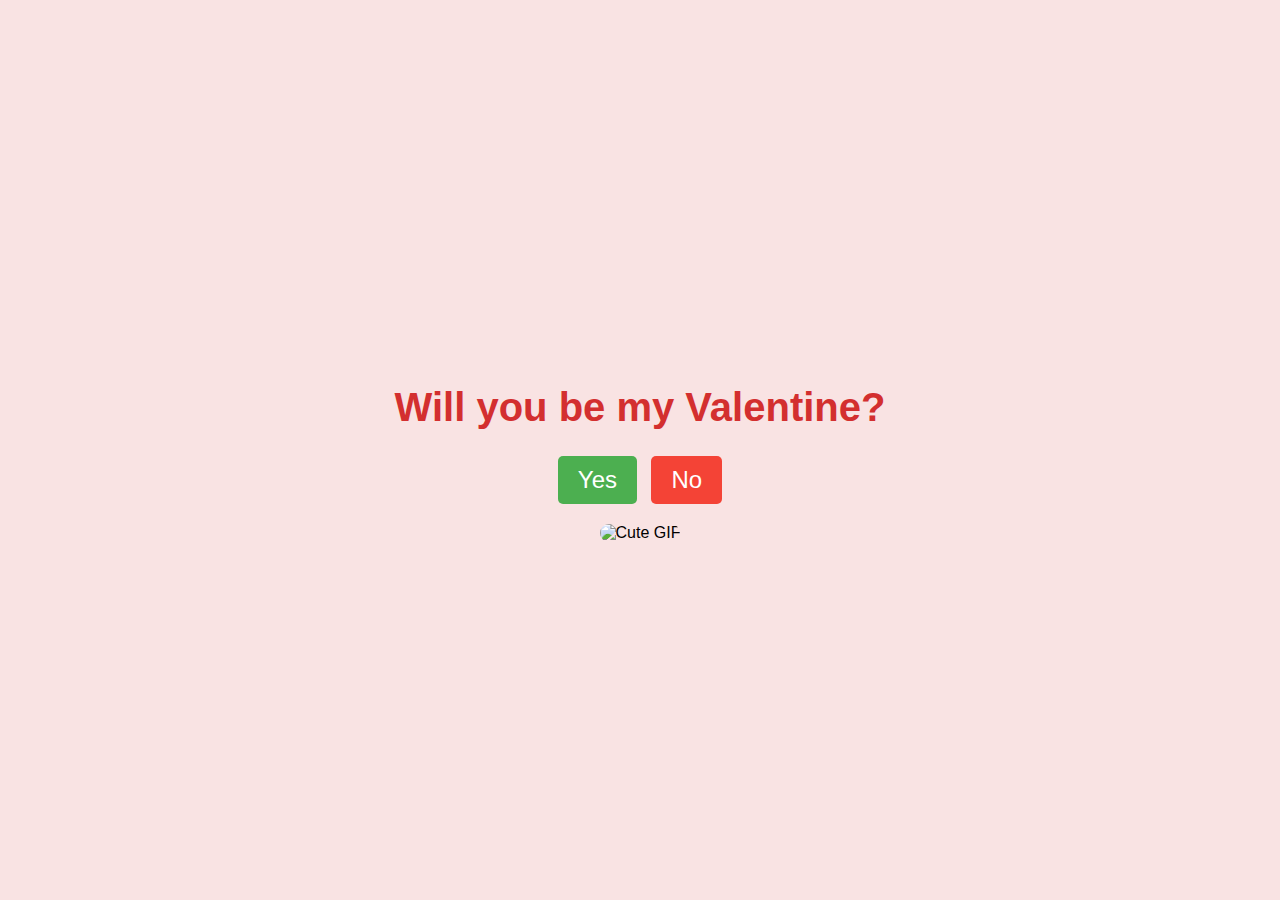
==== index.html @ 6fc7188f "Add files via upload" ====
<!DOCTYPE html>
<html lang="en">
<head>
    <meta charset="UTF-8">
    <meta name="viewport" content="width=device-width, initial-scale=1.0">
    <title>Will You Be My Valentine?</title>
    <link rel="stylesheet" href="styles.css">
</head>
<body>
    <div class="container">
        <h1>Will you be my Valentine?</h1>
        <div class="buttons">
            <button class="yes-button" onclick="handleYesClick()">Yes</button>
            <button class="no-button" onclick="handleNoClick()">No</button>
        </div>
        <div class="gif_container">
            <img src="https://media1.giphy.com/media/v1.Y2lkPTc5MGI3NjExbW5lenZyZHI5OXM2eW95b3pmMG40cWVrMDhtNjVuM3A4dGNxa2g2dSZlcD12MV9pbnRlcm5hbF9naWZfYnlfaWQmY3Q9cw/VM1fcpu2bKs1e2Kdbj/giphy.gif" alt="Cute GIF">
        </div>
    </div>
    <script src="script.js"></script>
</body>
</html>
---- styles.css ----
body {
    display: flex;
    justify-content: center;
    align-items: center;
    height: 100vh;
    margin: 0;
    background-color: #f9e3e3;
    font-family: 'Arial', sans-serif;
    flex-direction: column;
  }
  
  .container {
    text-align: center;
  }
  
  h1 {
    font-size: 2.5em;
    color: #d32f2f;
  }
  
  .buttons {
    margin-top: 20px;
  }
  
  .yes-button {
    font-size: 1.5em;
    padding: 10px 20px;
    margin-right: 10px;
    background-color: #4caf50;
    color: white;
    border: none;
    border-radius: 5px;
    cursor: pointer;
  }
  
  .no-button {
    font-size: 1.5em;
    padding: 10px 20px;
    background-color: #f44336;
    color: white;
    border: none;
    border-radius: 5px;
    cursor: pointer;
  }
  
  .gif_container img {
    max-width: 100%;
    height: auto;
    border-radius: 10px;
    margin-top: 20px;
  }
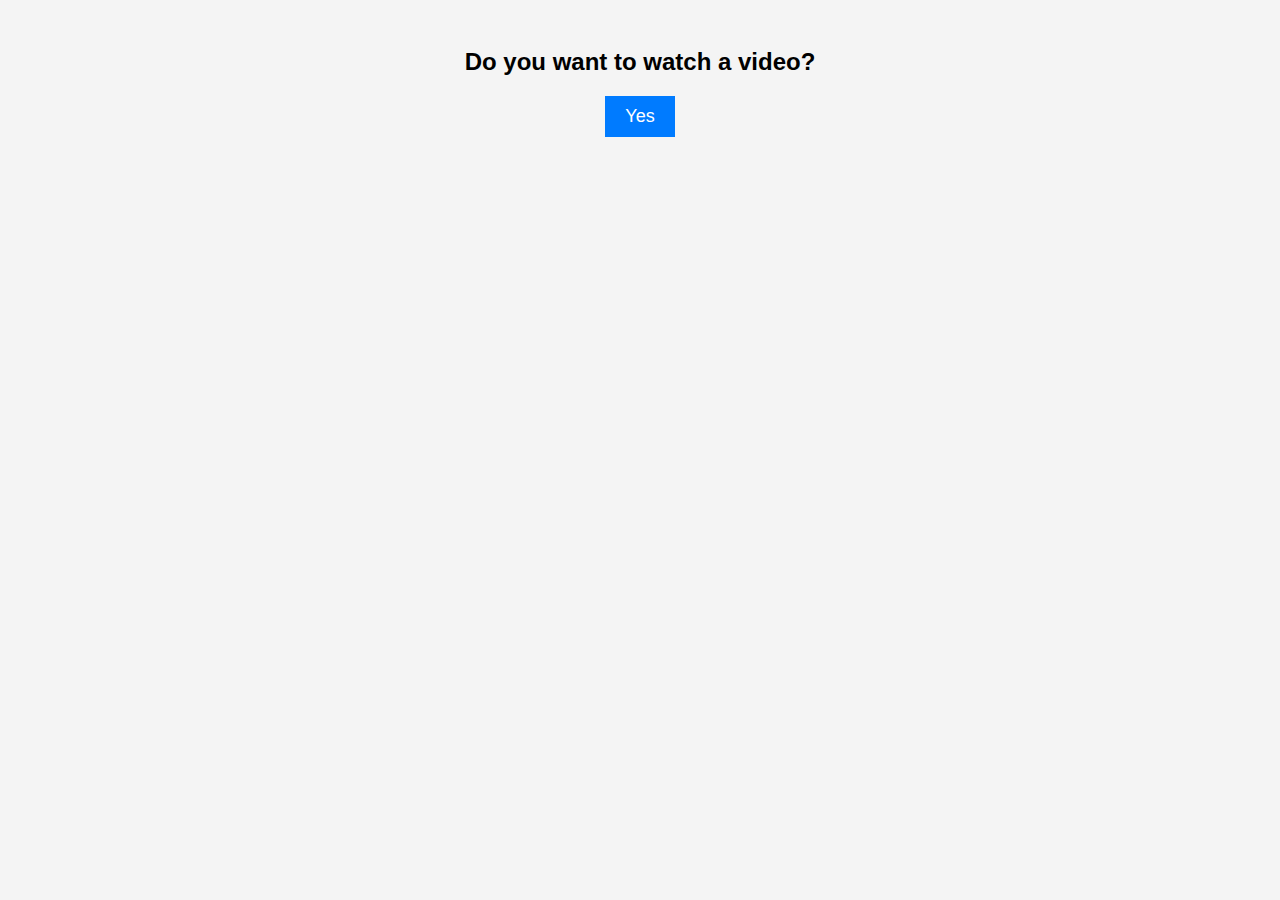
==== commit 076d6cd1: "Add files via upload" ====
--- a/index.html
+++ b/index.html
@@ -3,20 +3,24 @@
 <head>
     <meta charset="UTF-8">
     <meta name="viewport" content="width=device-width, initial-scale=1.0">
-    <title>Will You Be My Valentine?</title>
-    <link rel="stylesheet" href="styles.css">
+    <title>Interactive Website</title>
+    <link rel="stylesheet" href="style.css">
 </head>
 <body>
-    <div class="container">
-        <h1>Will you be my Valentine?</h1>
-        <div class="buttons">
-            <button class="yes-button" onclick="handleYesClick()">Yes</button>
-            <button class="no-button" onclick="handleNoClick()">No</button>
-        </div>
-        <div class="gif_container">
-            <img src="https://media1.giphy.com/media/v1.Y2lkPTc5MGI3NjExbW5lenZyZHI5OXM2eW95b3pmMG40cWVrMDhtNjVuM3A4dGNxa2g2dSZlcD12MV9pbnRlcm5hbF9naWZfYnlfaWQmY3Q9cw/VM1fcpu2bKs1e2Kdbj/giphy.gif" alt="Cute GIF">
-        </div>
+
+    <div id="start-screen">
+        <h2>Do you want to watch a video?</h2>
+        <button onclick="changeScreen()">Yes</button>
     </div>
+
+    <div id="video-screen" class="hidden">
+        <h2>Welcome to the new screen!</h2>
+        <iframe id="video" width="560" height="315" 
+                src="https://www.youtube.com/embed/YOUR_VIDEO_ID" 
+                frameborder="0" allowfullscreen>
+        </iframe>
+    </div>
+
     <script src="script.js"></script>
 </body>
-</html>+</html>
--- a/style.css
+++ b/style.css
@@ -0,0 +1,23 @@
+body {
+    text-align: center;
+    font-family: Arial, sans-serif;
+    background-color: #f4f4f4;
+    padding: 20px;
+}
+
+.hidden {
+    display: none;
+}
+
+button {
+    background-color: #007bff;
+    color: white;
+    padding: 10px 20px;
+    border: none;
+    cursor: pointer;
+    font-size: 18px;
+}
+
+button:hover {
+    background-color: #0056b3;
+}
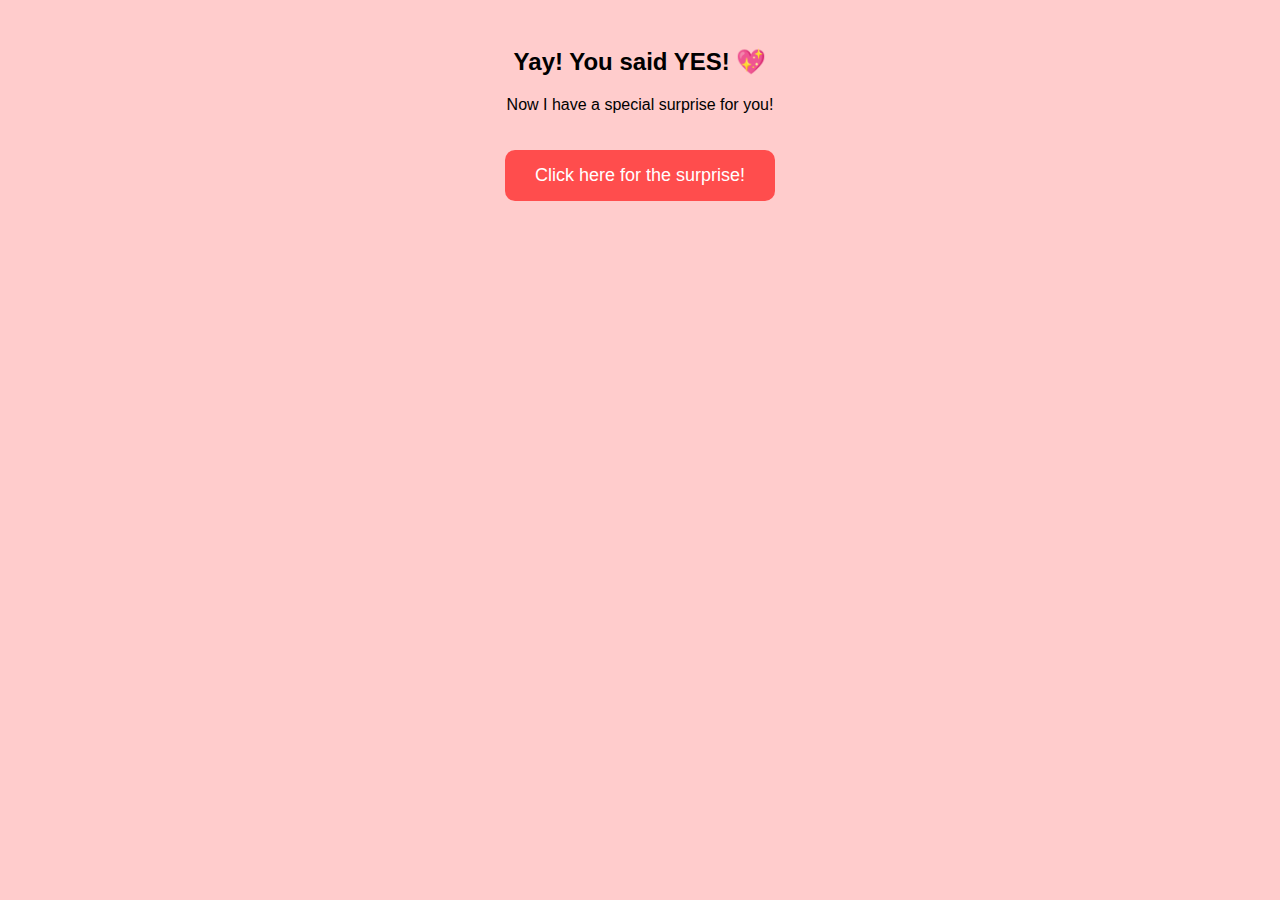
==== commit 31127d50: "Add files via upload" ====
--- a/index.html
+++ b/index.html
@@ -3,24 +3,94 @@
 <head>
     <meta charset="UTF-8">
     <meta name="viewport" content="width=device-width, initial-scale=1.0">
-    <title>Interactive Website</title>
+    <title>Valentine's Invitation</title>
     <link rel="stylesheet" href="style.css">
+    <style>
+        body {
+            background-color: #ffcccc;
+            font-family: Arial, sans-serif;
+        }
+        .hidden {
+            display: none;
+        }
+        .centered {
+            text-align: center;
+            margin-top: 20px;
+        }
+        .popup-btn {
+            background-color: #ff4d4d;
+            color: white;
+            padding: 15px 30px;
+            font-size: 18px;
+            border: none;
+            cursor: pointer;
+            display: inline-block;
+            margin-top: 20px;
+            border-radius: 10px;
+        }
+        .popup-btn:hover {
+            background-color: #cc0000;
+        }
+    </style>
 </head>
 <body>
-
-    <div id="start-screen">
-        <h2>Do you want to watch a video?</h2>
-        <button onclick="changeScreen()">Yes</button>
+    <div id="yes-landing-page">
+        <h2>Yay! You said YES! 💖</h2>
+        <p>Now I have a special surprise for you!</p>
+        <button class="popup-btn" onclick="showVideoPage()">Click here for the surprise!</button>
     </div>
 
-    <div id="video-screen" class="hidden">
-        <h2>Welcome to the new screen!</h2>
+    <div id="video-page" class="hidden centered">
+        <h2>Here’s a special video for you!</h2>
         <iframe id="video" width="560" height="315" 
-                src="https://www.youtube.com/embed/YOUR_VIDEO_ID" 
+                src="https://www.youtube.com/embed/FR_7ox1oqJw" 
                 frameborder="0" allowfullscreen>
+                onended="showNextButton()">
         </iframe>
+        <button id="next-btn" class="popup-btn hidden" onclick="showSchedulePage()">Click Me</button>
     </div>
 
-    <script src="script.js"></script>
+    <div id="schedule-page" class="hidden schedule">
+        <h2>Our Date Schedule</h2>
+        <ul>
+            <li>10:00 AM - Pick up from your house - Your House <br> <img src="your_house_image.jpg" alt="Your House"></li>
+            <li>11:00 AM - Eat at a Korean Place - Koggi/Seoul Garden <br> 
+                <img src="koggi_restaurant.jpg" alt="Koggi Restaurant"> 
+                <img src="seoul_garden.jpg" alt="Seoul Garden">
+            </li>
+            <li>12:00 PM - Walking around the mall</li>
+            <li>3:00 PM - Van Gogh Museum <br>
+                <img src="van_gogh_museum.jpg" alt="Van Gogh Museum">
+            </li>
+            <li>6:00 PM - Eat at the Mexican Taco place <br>
+                <img src="mexican_taco_place.jpg" alt="Mexican Taco Place">
+            </li>
+            <li>8:00 PM - Go home and watch some movies <br>
+                <img src="netflix_and_chill.jpg" alt="Netflix and Chill">
+                <img src="funny_stick_figure.jpg" alt="Funny Stick Figure">
+            </li>
+            <li>12:00 AM - Send Neko home <br>
+                <img src="sad_emoji.jpg" alt="Sad Emoji">
+            </li>
+        </ul>
+    </div>
+
+    <script>
+        function showVideoPage() {
+            document.getElementById("yes-landing-page").style.display = "none";
+            document.getElementById("video-page").style.display = "block";
+        }
+
+        function showNextButton() {
+            document.getElementById("next-btn").classList.remove("hidden");
+        }
+
+        function showSchedulePage() {
+            document.getElementById("video-page").style.display = "none";
+            document.getElementById("schedule-page").style.display = "block";
+        }
+
+        document.getElementById("video").addEventListener("ended", showNextButton);
+    </script>
 </body>
 </html>
--- a/style.css
+++ b/style.css
@@ -1,7 +1,7 @@
 body {
     text-align: center;
     font-family: Arial, sans-serif;
-    background-color: #f4f4f4;
+    background-color: #ffcccc;
     padding: 20px;
 }
 
@@ -10,14 +10,15 @@
 }
 
 button {
-    background-color: #007bff;
+    background-color: #ff4d4d;
     color: white;
     padding: 10px 20px;
     border: none;
     cursor: pointer;
     font-size: 18px;
+    border-radius: 10px;
 }
 
 button:hover {
-    background-color: #0056b3;
+    background-color: #cc0000;
 }
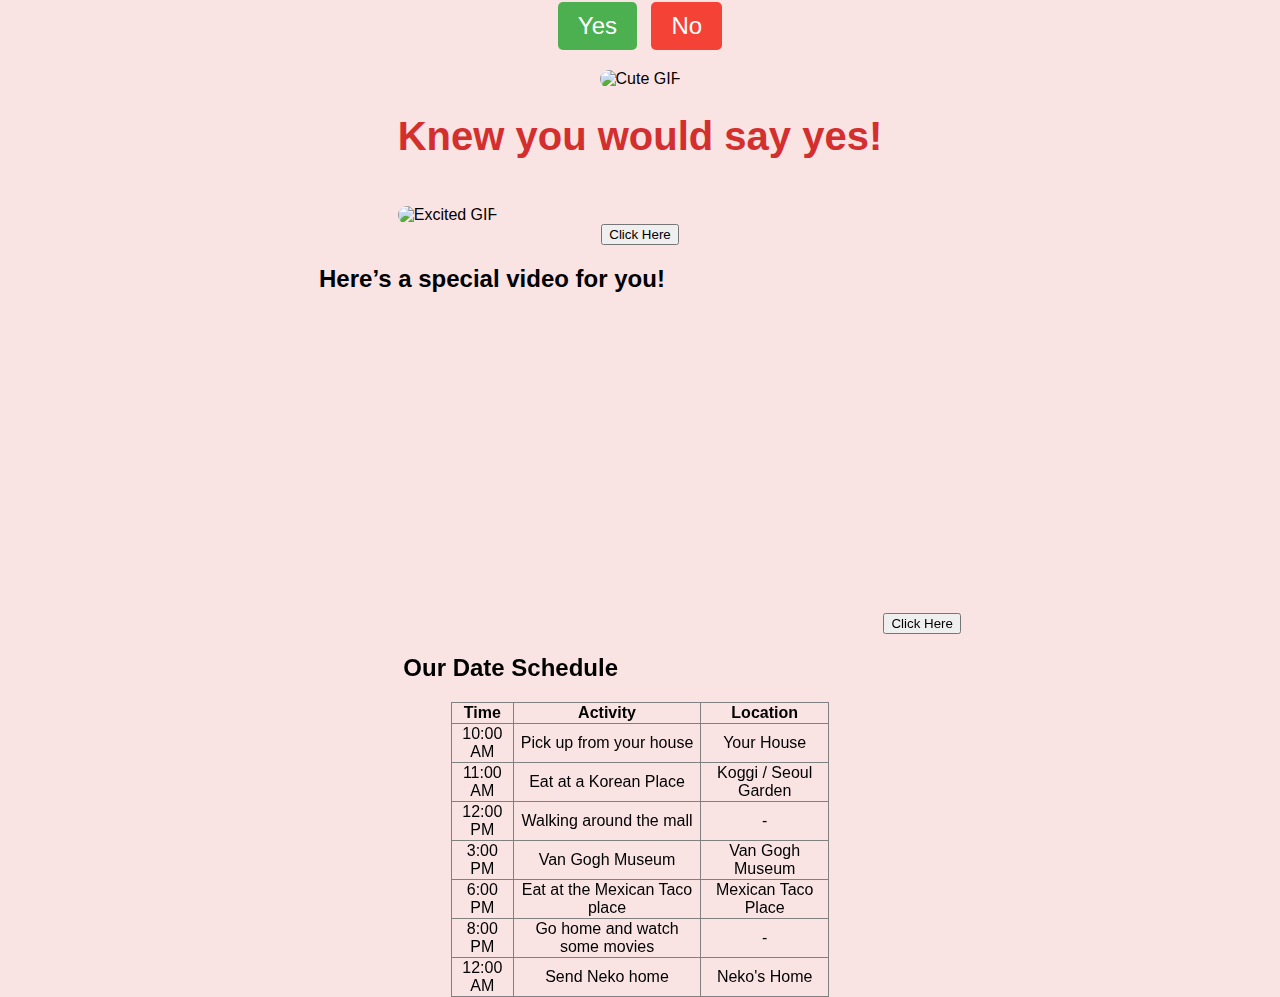
==== commit 5adbe0b5: "Add files via upload" ====
--- a/index.html
+++ b/index.html
@@ -3,94 +3,109 @@
 <head>
     <meta charset="UTF-8">
     <meta name="viewport" content="width=device-width, initial-scale=1.0">
-    <title>Valentine's Invitation</title>
-    <link rel="stylesheet" href="style.css">
-    <style>
-        body {
-            background-color: #ffcccc;
-            font-family: Arial, sans-serif;
-        }
-        .hidden {
-            display: none;
-        }
-        .centered {
-            text-align: center;
-            margin-top: 20px;
-        }
-        .popup-btn {
-            background-color: #ff4d4d;
-            color: white;
-            padding: 15px 30px;
-            font-size: 18px;
-            border: none;
-            cursor: pointer;
-            display: inline-block;
-            margin-top: 20px;
-            border-radius: 10px;
-        }
-        .popup-btn:hover {
-            background-color: #cc0000;
-        }
-    </style>
+    <title>Will You Be My Valentine?</title>
+    <link rel="stylesheet" href="styles.css">
 </head>
 <body>
-    <div id="yes-landing-page">
-        <h2>Yay! You said YES! 💖</h2>
-        <p>Now I have a special surprise for you!</p>
-        <button class="popup-btn" onclick="showVideoPage()">Click here for the surprise!</button>
+    <div class="container">
+        <h1>Will you be my Valentine?</h1>
+        <div class="buttons">
+            <button class="yes-button" onclick="handleYesClick()">Yes</button>
+            <button class="no-button" onclick="handleNoClick()">No</button>
+        </div>
+        <div class="gif_container">
+            <img src="https://media1.giphy.com/media/v1.Y2lkPTc5MGI3NjExbW5lenZyZHI5OXM2eW95b3pmMG40cWVrMDhtNjVuM3A4dGNxa2g2dSZlcD12MV9pbnRlcm5hbF9naWZfYnlfaWQmY3Q9cw/VM1fcpu2bKs1e2Kdbj/giphy.gif" alt="Cute GIF">
     </div>
-
+</div>
+    <script src="script.js"></script>
+    <div id="yes-page" class="hidden">
+        <h1>Knew you would say yes!</h1>
+        <div class="gif_container">
+            <img src="https://media4.giphy.com/media/v1.Y2lkPTc5MGI3NjExMmo3c3l5ODh3ZGN6NHhhaDE2Mjg1ZjkwOXczdDFxbWM3dTBtaW9zaiZlcD12MV9pbnRlcm5hbF9naWZfYnlfaWQmY3Q9cw/9XY4f3FgFTT4QlaYqa/giphy.gif" alt="Excited GIF">
+        </div>
+    </div>
+                <button id="next-btn" class="popup-btn hidden" onclick="goToVideoPage()">Click Here</button>
+    <script>
+        setTimeout(() => {
+            document.getElementById('next-btn').classList.remove('hidden');
+        }, 8000);
+        function handleYesClick() {
+            document.querySelector('.container').style.display = 'none';
+            document.getElementById('yes-page').style.display = 'block';
+        }
+    </script>
     <div id="video-page" class="hidden centered">
         <h2>Here’s a special video for you!</h2>
         <iframe id="video" width="560" height="315" 
                 src="https://www.youtube.com/embed/FR_7ox1oqJw" 
                 frameborder="0" allowfullscreen>
-                onended="showNextButton()">
+                onended="showScheduleButton()">
         </iframe>
-        <button id="next-btn" class="popup-btn hidden" onclick="showSchedulePage()">Click Me</button>
+        <button id="final-btn" class="popup-btn hidden" onclick="goToSchedulePage()">Click Here</button>
     </div>
-
-    <div id="schedule-page" class="hidden schedule">
-        <h2>Our Date Schedule</h2>
-        <ul>
-            <li>10:00 AM - Pick up from your house - Your House <br> <img src="your_house_image.jpg" alt="Your House"></li>
-            <li>11:00 AM - Eat at a Korean Place - Koggi/Seoul Garden <br> 
-                <img src="koggi_restaurant.jpg" alt="Koggi Restaurant"> 
-                <img src="seoul_garden.jpg" alt="Seoul Garden">
-            </li>
-            <li>12:00 PM - Walking around the mall</li>
-            <li>3:00 PM - Van Gogh Museum <br>
-                <img src="van_gogh_museum.jpg" alt="Van Gogh Museum">
-            </li>
-            <li>6:00 PM - Eat at the Mexican Taco place <br>
-                <img src="mexican_taco_place.jpg" alt="Mexican Taco Place">
-            </li>
-            <li>8:00 PM - Go home and watch some movies <br>
-                <img src="netflix_and_chill.jpg" alt="Netflix and Chill">
-                <img src="funny_stick_figure.jpg" alt="Funny Stick Figure">
-            </li>
-            <li>12:00 AM - Send Neko home <br>
-                <img src="sad_emoji.jpg" alt="Sad Emoji">
-            </li>
-        </ul>
-    </div>
-
     <script>
-        function showVideoPage() {
-            document.getElementById("yes-landing-page").style.display = "none";
+        function goToVideoPage() {
+            document.getElementById("yes-page").style.display = "none";
             document.getElementById("video-page").style.display = "block";
         }
-
-        function showNextButton() {
-            document.getElementById("next-btn").classList.remove("hidden");
-        }
-
-        function showSchedulePage() {
+    </script>
+    <div id="schedule-page" class="hidden centered">
+        <h2>Our Date Schedule</h2>
+        <table border="1" style="width: 80%; margin: auto; text-align: center; border-collapse: collapse;">
+            <thead>
+                <tr>
+                    <th>Time</th>
+                    <th>Activity</th>
+                    <th>Location</th>
+                </tr>
+            </thead>
+            <tbody>
+                <tr>
+                    <td>10:00 AM</td>
+                    <td>Pick up from your house</td>
+                    <td>Your House</td>
+                </tr>
+                <tr>
+                    <td>11:00 AM</td>
+                    <td>Eat at a Korean Place</td>
+                    <td>Koggi / Seoul Garden</td>
+                </tr>
+                <tr>
+                    <td>12:00 PM</td>
+                    <td>Walking around the mall</td>
+                    <td>-</td>
+                </tr>
+                <tr>
+                    <td>3:00 PM</td>
+                    <td>Van Gogh Museum</td>
+                    <td>Van Gogh Museum</td>
+                </tr>
+                <tr>
+                    <td>6:00 PM</td>
+                    <td>Eat at the Mexican Taco place</td>
+                    <td>Mexican Taco Place</td>
+                </tr>
+                <tr>
+                    <td>8:00 PM</td>
+                    <td>Go home and watch some movies</td>
+                    <td>-</td>
+                </tr>
+                <tr>
+                    <td>12:00 AM</td>
+                    <td>Send Neko home</td>
+                    <td>Neko's Home</td>
+                </tr>
+            </tbody>
+        </table>
+    </div>
+    <script>
+        function goToSchedulePage() {
             document.getElementById("video-page").style.display = "none";
             document.getElementById("schedule-page").style.display = "block";
         }
-
-        document.getElementById("video").addEventListener("ended", showNextButton);
+        document.getElementById("video").addEventListener("ended", () => {
+            document.getElementById("final-btn").classList.remove("hidden");
+        });
     </script>
 </body>
 </html>
--- a/styles.css
+++ b/styles.css
@@ -0,0 +1,51 @@
+body {
+    display: flex;
+    justify-content: center;
+    align-items: center;
+    height: 100vh;
+    margin: 0;
+    background-color: #f9e3e3;
+    font-family: 'Arial', sans-serif;
+    flex-direction: column;
+  }
+  
+  .container {
+    text-align: center;
+  }
+  
+  h1 {
+    font-size: 2.5em;
+    color: #d32f2f;
+  }
+  
+  .buttons {
+    margin-top: 20px;
+  }
+  
+  .yes-button {
+    font-size: 1.5em;
+    padding: 10px 20px;
+    margin-right: 10px;
+    background-color: #4caf50;
+    color: white;
+    border: none;
+    border-radius: 5px;
+    cursor: pointer;
+  }
+  
+  .no-button {
+    font-size: 1.5em;
+    padding: 10px 20px;
+    background-color: #f44336;
+    color: white;
+    border: none;
+    border-radius: 5px;
+    cursor: pointer;
+  }
+  
+  .gif_container img {
+    max-width: 100%;
+    height: auto;
+    border-radius: 10px;
+    margin-top: 20px;
+  }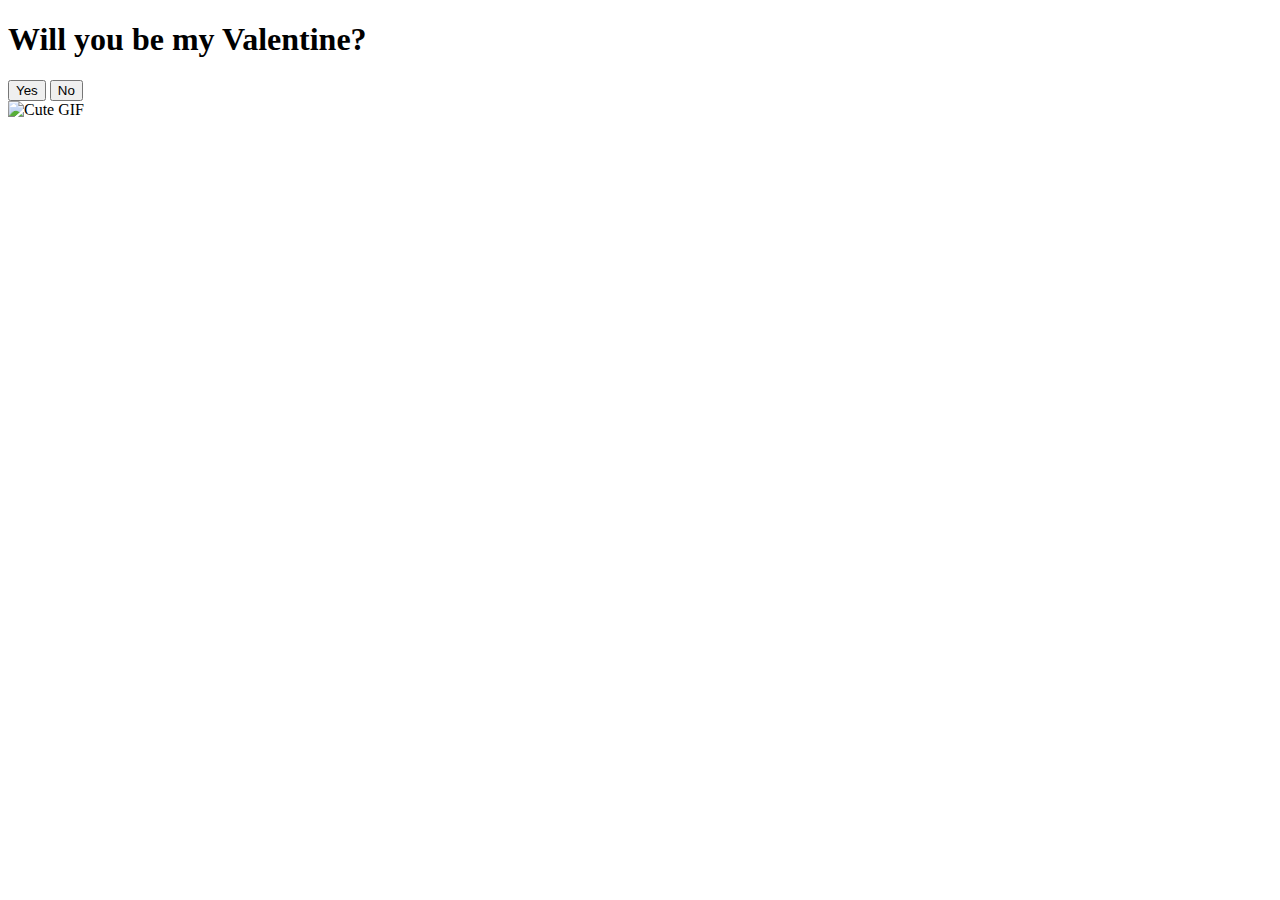
==== commit c619a6dd: "Add files via upload" ====
--- a/index.html
+++ b/index.html
@@ -10,102 +10,13 @@
     <div class="container">
         <h1>Will you be my Valentine?</h1>
         <div class="buttons">
-            <button class="yes-button" onclick="handleYesClick()">Yes</button>
+            <button class="yes-button" onclick="window.location.href='yes_page.html'">Yes</button>
             <button class="no-button" onclick="handleNoClick()">No</button>
         </div>
         <div class="gif_container">
             <img src="https://media1.giphy.com/media/v1.Y2lkPTc5MGI3NjExbW5lenZyZHI5OXM2eW95b3pmMG40cWVrMDhtNjVuM3A4dGNxa2g2dSZlcD12MV9pbnRlcm5hbF9naWZfYnlfaWQmY3Q9cw/VM1fcpu2bKs1e2Kdbj/giphy.gif" alt="Cute GIF">
-    </div>
-</div>
-    <script src="script.js"></script>
-    <div id="yes-page" class="hidden">
-        <h1>Knew you would say yes!</h1>
-        <div class="gif_container">
-            <img src="https://media4.giphy.com/media/v1.Y2lkPTc5MGI3NjExMmo3c3l5ODh3ZGN6NHhhaDE2Mjg1ZjkwOXczdDFxbWM3dTBtaW9zaiZlcD12MV9pbnRlcm5hbF9naWZfYnlfaWQmY3Q9cw/9XY4f3FgFTT4QlaYqa/giphy.gif" alt="Excited GIF">
         </div>
     </div>
-                <button id="next-btn" class="popup-btn hidden" onclick="goToVideoPage()">Click Here</button>
-    <script>
-        setTimeout(() => {
-            document.getElementById('next-btn').classList.remove('hidden');
-        }, 8000);
-        function handleYesClick() {
-            document.querySelector('.container').style.display = 'none';
-            document.getElementById('yes-page').style.display = 'block';
-        }
-    </script>
-    <div id="video-page" class="hidden centered">
-        <h2>Here’s a special video for you!</h2>
-        <iframe id="video" width="560" height="315" 
-                src="https://www.youtube.com/embed/FR_7ox1oqJw" 
-                frameborder="0" allowfullscreen>
-                onended="showScheduleButton()">
-        </iframe>
-        <button id="final-btn" class="popup-btn hidden" onclick="goToSchedulePage()">Click Here</button>
-    </div>
-    <script>
-        function goToVideoPage() {
-            document.getElementById("yes-page").style.display = "none";
-            document.getElementById("video-page").style.display = "block";
-        }
-    </script>
-    <div id="schedule-page" class="hidden centered">
-        <h2>Our Date Schedule</h2>
-        <table border="1" style="width: 80%; margin: auto; text-align: center; border-collapse: collapse;">
-            <thead>
-                <tr>
-                    <th>Time</th>
-                    <th>Activity</th>
-                    <th>Location</th>
-                </tr>
-            </thead>
-            <tbody>
-                <tr>
-                    <td>10:00 AM</td>
-                    <td>Pick up from your house</td>
-                    <td>Your House</td>
-                </tr>
-                <tr>
-                    <td>11:00 AM</td>
-                    <td>Eat at a Korean Place</td>
-                    <td>Koggi / Seoul Garden</td>
-                </tr>
-                <tr>
-                    <td>12:00 PM</td>
-                    <td>Walking around the mall</td>
-                    <td>-</td>
-                </tr>
-                <tr>
-                    <td>3:00 PM</td>
-                    <td>Van Gogh Museum</td>
-                    <td>Van Gogh Museum</td>
-                </tr>
-                <tr>
-                    <td>6:00 PM</td>
-                    <td>Eat at the Mexican Taco place</td>
-                    <td>Mexican Taco Place</td>
-                </tr>
-                <tr>
-                    <td>8:00 PM</td>
-                    <td>Go home and watch some movies</td>
-                    <td>-</td>
-                </tr>
-                <tr>
-                    <td>12:00 AM</td>
-                    <td>Send Neko home</td>
-                    <td>Neko's Home</td>
-                </tr>
-            </tbody>
-        </table>
-    </div>
-    <script>
-        function goToSchedulePage() {
-            document.getElementById("video-page").style.display = "none";
-            document.getElementById("schedule-page").style.display = "block";
-        }
-        document.getElementById("video").addEventListener("ended", () => {
-            document.getElementById("final-btn").classList.remove("hidden");
-        });
-    </script>
+    <script src="script.js"></script>
 </body>
-</html>
+</html>